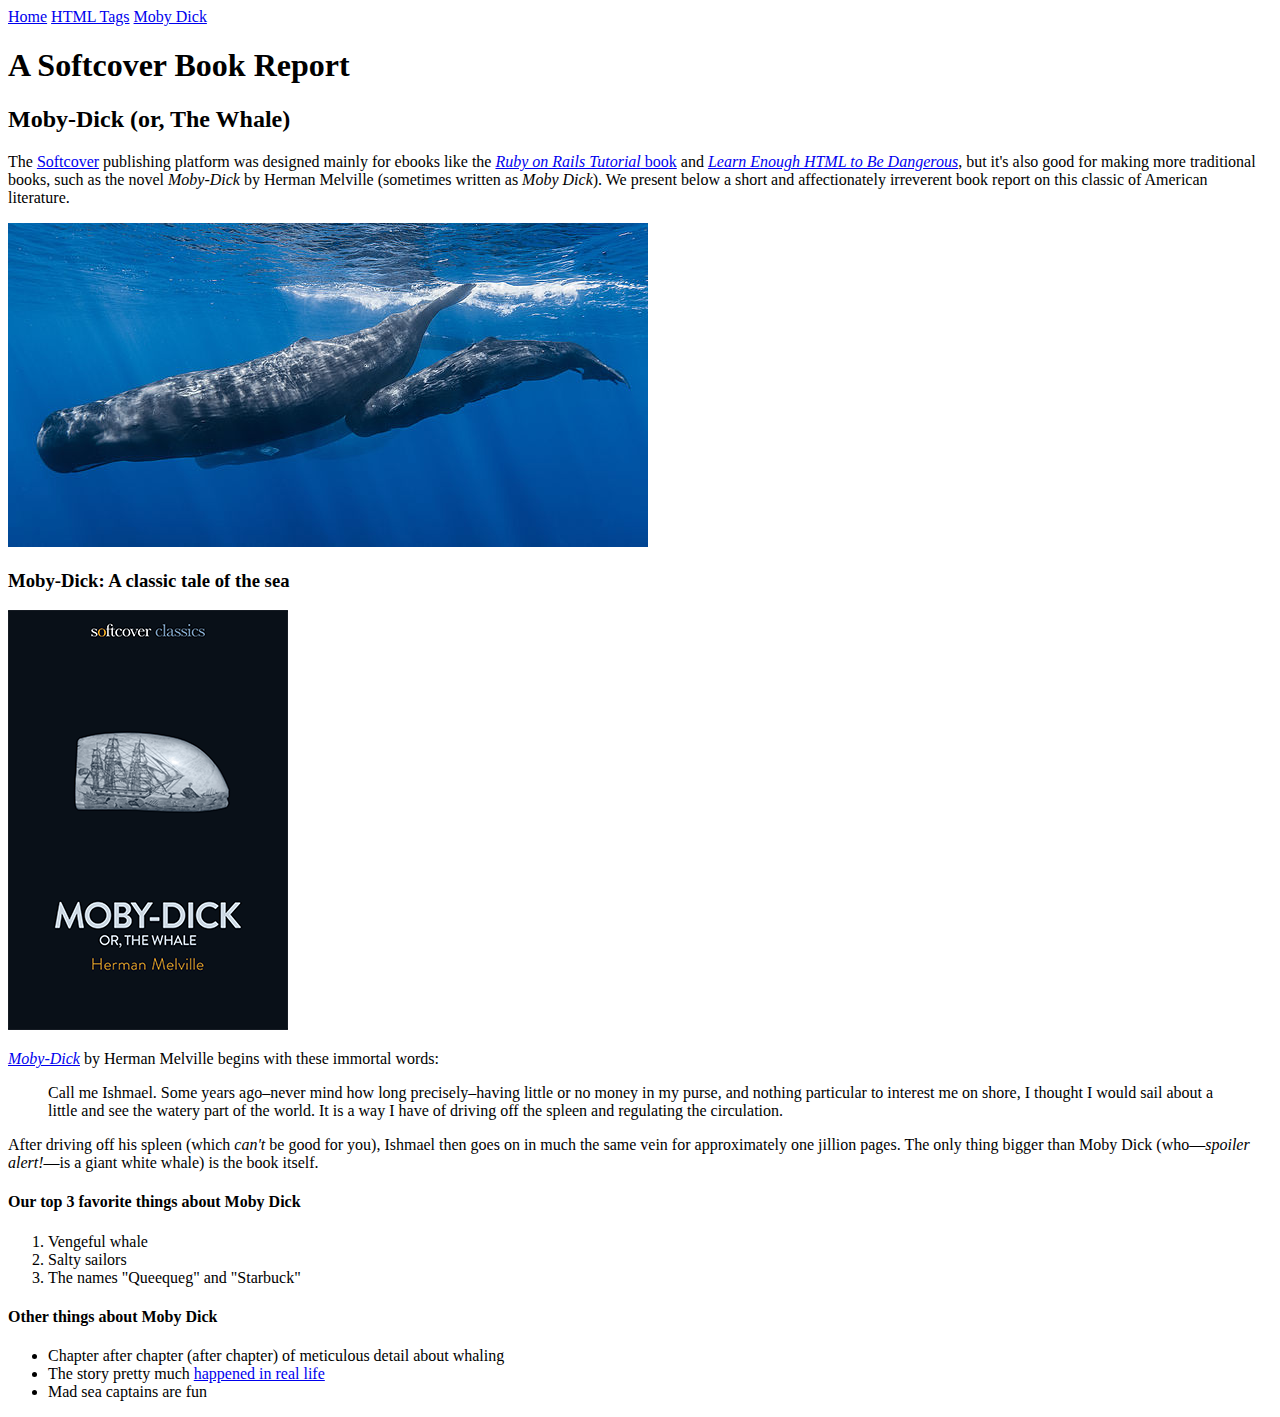
==== moby_dick.html @ d198336f "added moby dick page and menu" ====
<!DOCTYPE html>
<html lang="en">
  <head>
    <title>Moby Dick</title>
    <meta charset="utf-8">
  </head>
  <body>

    <div>
        <a href="index.html">Home</a>
        <a href="tags.html">HTML Tags</a>
        <a href="moby_dick.html">Moby Dick</a>
    </div>

    <!-- much here to be styled, will do so in last section -->
    <header>
      <h1>A Softcover Book Report</h1>
      <h2>Moby-Dick (or, The Whale)</h2>
    </header>

    <div>
      <p>
        The <a href="https://www.softcover.io/">Softcover</a> publishing platform
        was designed mainly for ebooks like the
        <a href="https://railstutorial.org/book"><em>Ruby on Rails Tutorial</em>
        book</a> and <a href="https://learnenough.com/html"><em>Learn Enough
        HTML to Be Dangerous</em></a>, but it's also good for making more
        traditional books, such as the novel <em>Moby-Dick</em> by Herman
        Melville (sometimes written as <em>Moby Dick</em>). We present below a
        short and affectionately irreverent book report on this classic of
        American literature.
      </p>
    </div>

    <a href="https://commons.wikimedia.org/wiki/File:Sperm_whale_pod.jpg">
      <img src="images/sperm_whales.jpg" alt="sperm_whale">
    </a>

    <div>

      <h3>Moby-Dick: A classic tale of the sea</h3>

      <a href="https://www.softcover.io/read/6070fb03/moby-dick"
         target="_blank" rel="noopener">
        <img src="images/moby_dick.png" alt="Moby Dick">
      </a>

      <p>
        <a href="https://www.softcover.io/read/6070fb03/moby-dick"
           target="_blank" rel="noopener">
          <em>Moby-Dick</em></a>
          by Herman Melville begins with these immortal words:
      </p>

      <blockquote>
        <p>
          <span>Call me Ishmael.</span> Some years ago–never mind how long
          precisely–having little or no money in my purse, and nothing
          particular to interest me on shore, I thought I would sail about a
          little and see the watery part of the world. It is a way I have of
          driving off the spleen and regulating the circulation.
        </p>
      </blockquote>

      <p>
        After driving off his spleen (which <em>can't</em> be good for you),
        Ishmael then goes on in much the same vein for approximately one
        jillion pages. The only thing bigger than Moby Dick (who—<em>spoiler
        alert!</em>—is a giant white whale) is the book itself.
      </p>

      <h4>Our top 3 favorite things about Moby Dick</h4>

      <ol>
        <li>Vengeful whale</li>
        <li>Salty sailors</li>
        <li>The names "Queequeg" and "Starbuck"</li>
      </ol>

      <h4>Other things about Moby Dick</h4>

      <ul>
        <li>
          Chapter after chapter (after chapter) of meticulous detail about whaling
        </li>
        <li>
          The story pretty much
          <a href="https://en.wikipedia.org/wiki/Essex_(whaleship)"
          target="_blank" rel="noopener">happened in real life</a>
        </li>
        <li>Mad sea captains are fun</li>
      </ul>
    </div>
  </body>
</html>
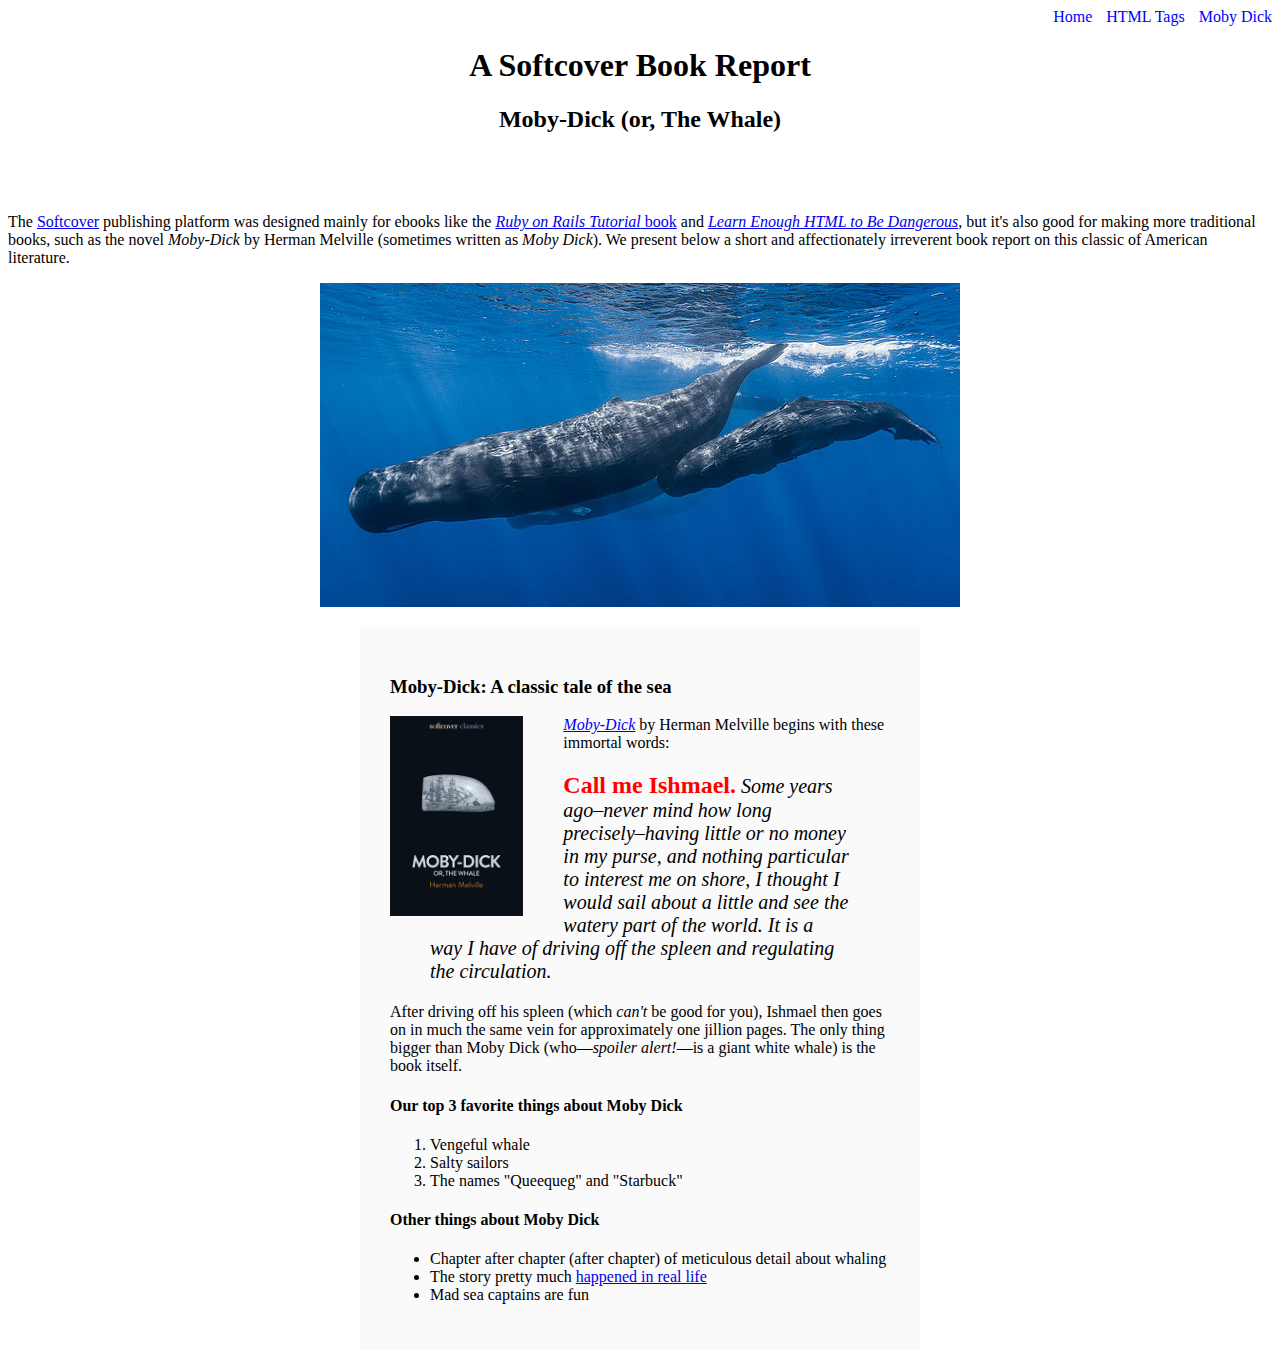
==== commit ae0854c5: "Added inline styling to pages" ====
--- a/moby_dick.html
+++ b/moby_dick.html
@@ -6,14 +6,14 @@
   </head>
   <body>
 
-    <div>
-        <a href="index.html">Home</a>
-        <a href="tags.html">HTML Tags</a>
-        <a href="moby_dick.html">Moby Dick</a>
+    <div style="text-align: right;">
+      <a href="index.html" style="text-decoration: none; color: blue;">Home</a>
+      <a href="tags.html" style="margin-left: 10px; text-decoration: none; color: blue;">HTML Tags</a>
+      <a href="moby_dick.html" style="margin-left: 10px; text-decoration: none; color: blue;">Moby Dick</a>
     </div>
 
     <!-- much here to be styled, will do so in last section -->
-    <header>
+    <header  style="text-align: center; margin: 0 0 80px;">
       <h1>A Softcover Book Report</h1>
       <h2>Moby-Dick (or, The Whale)</h2>
     </header>
@@ -33,16 +33,17 @@
     </div>
 
     <a href="https://commons.wikimedia.org/wiki/File:Sperm_whale_pod.jpg">
-      <img src="images/sperm_whales.jpg" alt="sperm_whale">
+      <img src="images/sperm_whales.jpg" alt="sperm_whale" style="display: block; margin: 0 auto;">
     </a>
 
-    <div>
+    <div style="width: 500px; margin: 20px auto; padding: 30px;
+    background-color: #fafafa;">
 
       <h3>Moby-Dick: A classic tale of the sea</h3>
 
       <a href="https://www.softcover.io/read/6070fb03/moby-dick"
          target="_blank" rel="noopener">
-        <img src="images/moby_dick.png" alt="Moby Dick">
+        <img src="images/moby_dick.png" alt="Moby Dick" height="200px" style="float: left; margin-right: 40px;">
       </a>
 
       <p>
@@ -52,9 +53,10 @@
           by Herman Melville begins with these immortal words:
       </p>
 
-      <blockquote>
+      <blockquote style="font-style: italic; font-size: 20px;">
         <p>
-          <span>Call me Ishmael.</span> Some years ago–never mind how long
+          <span style="font-style: normal; font-size: 24px; font-weight: bold;
+          color: red;">Call me Ishmael.</span> Some years ago–never mind how long
           precisely–having little or no money in my purse, and nothing
           particular to interest me on shore, I thought I would sail about a
           little and see the watery part of the world. It is a way I have of
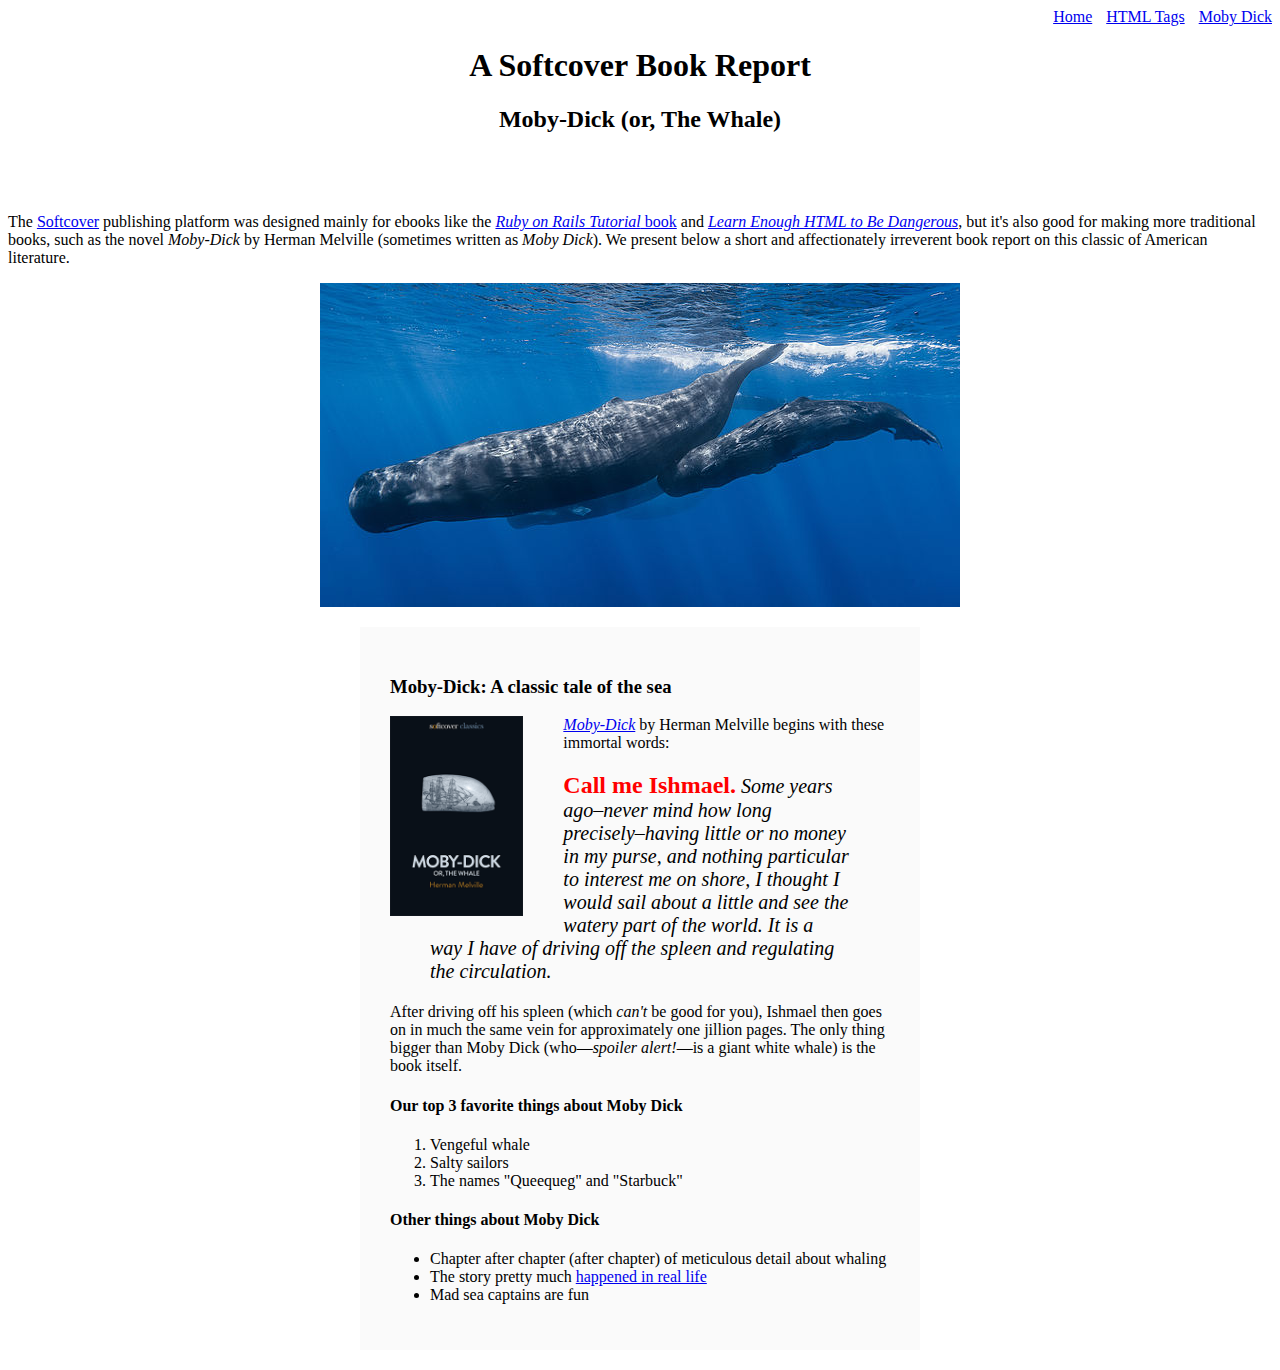
==== commit 2c79b98a: "finished refactoring styling to external css" ====
--- a/moby_dick.html
+++ b/moby_dick.html
@@ -3,17 +3,18 @@
   <head>
     <title>Moby Dick</title>
     <meta charset="utf-8">
+    <link rel="stylesheet" href="css/main.css">
   </head>
   <body>
 
-    <div style="text-align: right;">
-      <a href="index.html" style="text-decoration: none; color: blue;">Home</a>
-      <a href="tags.html" style="margin-left: 10px; text-decoration: none; color: blue;">HTML Tags</a>
-      <a href="moby_dick.html" style="margin-left: 10px; text-decoration: none; color: blue;">Moby Dick</a>
+    <div id="main-nav" class="nav-menu">
+      <a href="index.html">Home</a>
+      <a href="tags.html" class="nav-spacing">HTML Tags</a>
+      <a href="moby_dick.html" class="nav-spacing">Moby Dick</a>
     </div>
 
     <!-- much here to be styled, will do so in last section -->
-    <header  style="text-align: center; margin: 0 0 80px;">
+    <header class="header-alignment">
       <h1>A Softcover Book Report</h1>
       <h2>Moby-Dick (or, The Whale)</h2>
     </header>
@@ -33,17 +34,16 @@
     </div>
 
     <a href="https://commons.wikimedia.org/wiki/File:Sperm_whale_pod.jpg">
-      <img src="images/sperm_whales.jpg" alt="sperm_whale" style="display: block; margin: 0 auto;">
+      <img src="images/sperm_whales.jpg" alt="sperm_whale" class="centered-image">
     </a>
 
-    <div style="width: 500px; margin: 20px auto; padding: 30px;
-    background-color: #fafafa;">
+    <div class="report-content">
 
       <h3>Moby-Dick: A classic tale of the sea</h3>
 
       <a href="https://www.softcover.io/read/6070fb03/moby-dick"
          target="_blank" rel="noopener">
-        <img src="images/moby_dick.png" alt="Moby Dick" height="200px" style="float: left; margin-right: 40px;">
+        <img src="images/moby_dick.png" alt="Moby Dick" height="200px" class="wrapped-image">
       </a>
 
       <p>
@@ -53,10 +53,9 @@
           by Herman Melville begins with these immortal words:
       </p>
 
-      <blockquote style="font-style: italic; font-size: 20px;">
+      <blockquote class="quote">
         <p>
-          <span style="font-style: normal; font-size: 24px; font-weight: bold;
-          color: red;">Call me Ishmael.</span> Some years ago–never mind how long
+          <span class="quote-emphasis">Call me Ishmael.</span> Some years ago–never mind how long
           precisely–having little or no money in my purse, and nothing
           particular to interest me on shore, I thought I would sail about a
           little and see the watery part of the world. It is a way I have of
--- a/css/main.css
+++ b/css/main.css
@@ -0,0 +1,40 @@
+.nav-menu{
+    text-align: right;
+}
+.nav-spacing{
+    margin-left: 10px;
+}
+.image-link{
+    text-decoration: none;
+}
+.table-spacing{
+    padding: 10px;
+}
+.header-alignment{
+    text-align: center;
+    margin: 0 0 80px;
+}
+.report-content{
+    width: 500px;
+    margin: 20px auto;
+    padding: 30px;
+    background-color: #fafafa;
+}
+.centered-image{
+    display: block;
+    margin: 0 auto;
+}
+.wrapped-image{
+    float: left;
+    margin-right: 40px;
+}
+.quote{
+    font-style: italic;
+    font-size: 20px;
+}
+.quote-emphasis{
+    font-style: normal;
+    font-size: 24px;
+    font-weight: bold;
+    color: red;
+}